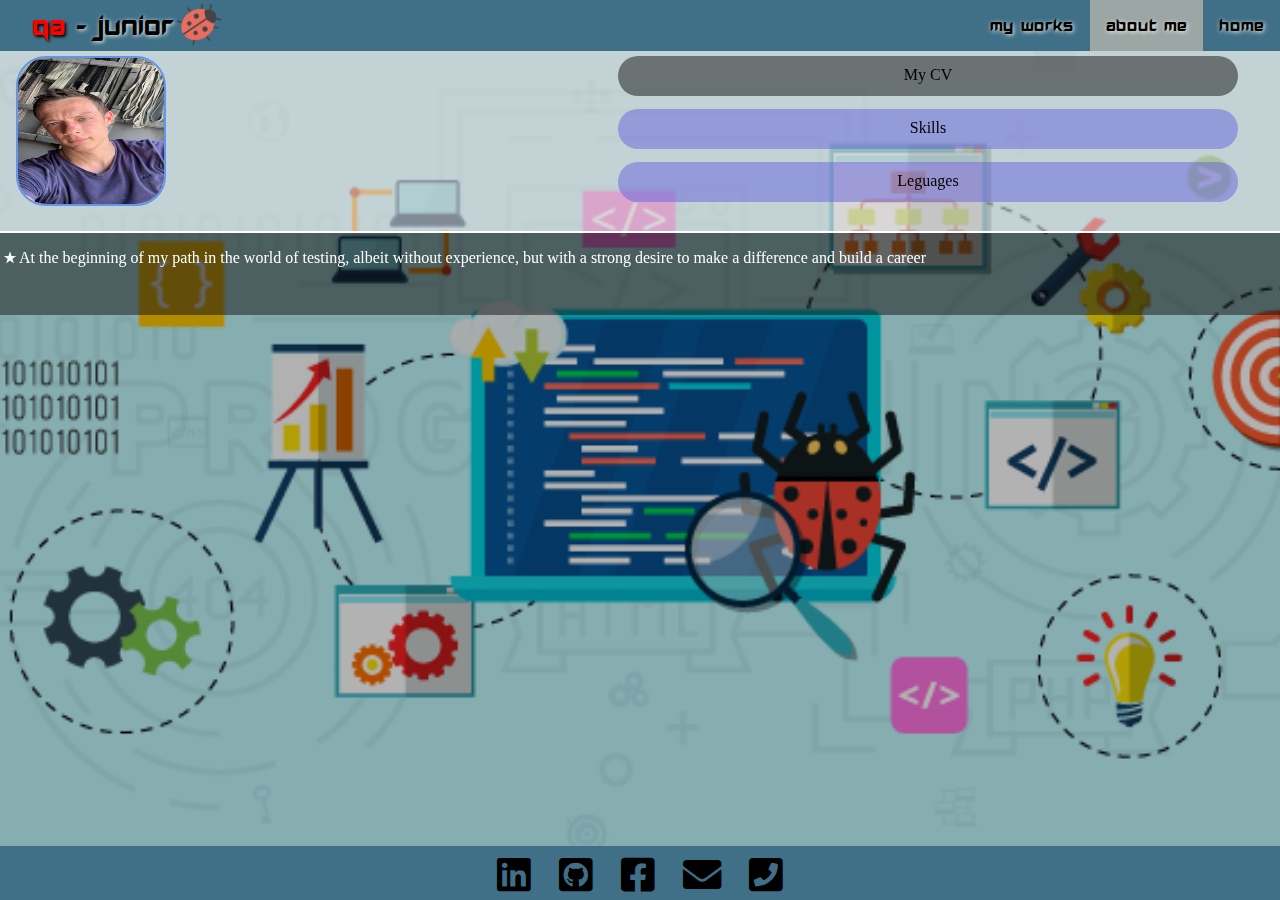
==== about.html @ 8a237bda "staring point" ====
<!DOCTYPE html>
<html lang="en">
<head>
    
    <meta charset="UTF-8">
    <meta http-equiv="X-UA-Compatible" content="IE=edge">
    <meta name="viewport" content="width=device-width, initial-scale=1.0">
    <link rel="stylesheet" href="pageTemplate.css">
    <link rel="stylesheet" href="about.css">
    <link rel="stylesheet" href="https://pro.fontawesome.com/releases/v5.10.0/css/all.css">
    <title>Document</title>
</head>
<body>
    <div class="bg-img"></div>
    <nav class="navbar">
        <div class="navbar-title"><span style="color:red;text-shadow:2px 2px 3px black;">QA</span> - Junior</div>
        
        <a href="#" class="toggle-button">
            <span class="bar"></span>
            <span class="bar"></span>
            <span class="bar"></span>
        </a>
        <div class="navbar-links">
            <ul>
                <li><a href="myWork.html">My works</a></li>
                <li><a href="#">About me</a></li>
                <li><a href="index.html">Home</a></li>
            </ul>
        </div>
    </nav>
    <img src="img/bug.png" class="bug" alt="">
   
    <main>
        
        <div class="tableContent">
            <img src="img/me.jpeg" class="proImg"  alt="">
            <ul>
                <li id="li1" onclick="currentContent(this.id)">My CV</li>
                <li id="li2" onclick="currentContent(this.id)">Skills</li>
                <li id="li3" onclick="currentContent(this.id)">Leguages</li>
            </ul>
        </div>
        <div class="vc">
            <div class="heading-wrap">
                <span >&#8902;</span>
                <p>At the beginning of my path in the world of testing, albeit without experience, but with a strong desire to make a difference and build a career <p></p>
            </div>
            
        </div>
    </main>
    


    
    
    <footer>
        <ul class="icons">
            <li><a href=""><i class="fab fa-linkedin"></i></a></li>
            <li><a href=""><i class="fab fa-github-square"></i></a></li>
            <li><a href=""><i class="fab fa-facebook-square"></i></a></li>
            <li><a href=""><i class="fas fa-envelope"></i></a></li>
            <li><a href=""><i class="fas fa-phone-square"></i></a></li>
        </ul>
    </footer>
    <script src="burger_menu.js"></script>
    <script src="about.js"></script>
</body>
</html>
---- pageTemplate.css ----
@font-face {
  font-family: hollow;
  src: url(fonts/hollowpoint.ttf);
}
* {
  box-sizing: border-box;
}
html {
  width: 100%;
  height: 100%;
}
body {
  min-height: 100%;
  width: 100%;
  margin: 0;
  padding: 0;
  z-index: -2;
  background-image: url(img/testing.png);
  background-repeat: no-repeat;
  background-attachment: fixed;
  background-position: center center;
  background-size: cover;
  display: flex;
  flex-direction: column;
}

.bg-img {
  position: fixed;
  z-index: -2;
  width: 100%;
  height: 100%;
  top: 0;
  background-color: black;
  opacity: 0.3;
}

.bug {
  position: absolute;
  top: 3px;
  height: 40px;
  width: 40px;
  z-index: 4;
  margin-left: 180px;
  transform: rotate(56deg);
}
.navbar {
  position: fixed;
  width: 100%;
  z-index: 4;
  top: 0%;
  display: flex;
  justify-content: space-between;
  align-items: center;
  background-color: #407088;
  color: black;
  text-shadow: 1px 1px 4px #faf6e9;
  font-family: hollow;
}
.navbar-title {
  font-size: 2rem;
  margin: 0.5rem;
  margin-left: 2rem;
}
.navbar-links {
  display: flex;
}
.navbar-links ul {
  margin: 0;
  padding: 0;
  display: flex;
  font-size: 1rem;
  font-size: 1.2rem;
  background-color: #407088;
  top: 3rem;
}

.navbar-links li {
  list-style: none;
  transition: 1s background-color;
}

.navbar-links li a {
  text-decoration: none;
  color: black;
  padding: 1rem;
  display: block;
}

.navbar-links li:hover {
  background-color: #dfebed;
}
.navbar-links li a:hover {
  color: black;
}
.navbar-links.active {
  display: flex;
}

.toggle-button {
  position: absolute;
  top: 0.75rem;
  right: 1rem;
  display: none;
  flex-direction: column;
  justify-content: space-between;
  width: 30px;
  height: 20px;
}

.bar {
  height: 3px;
  width: 100%;
  background-color: black;
  border-radius: 10px;
}
main {
  z-index: 2;
  color: white;
}
footer {
  position: fixed;
  height: 60px;
  width: 100%;
  top: 94%;
  z-index: 3;
  background-color: #407088;
}
.icons {
  width: 35vh;
  left: 0;
  right: 0;
  margin: auto;
  padding: unset;
  display: flex;
  justify-content: space-between;
}
.icons li {
  margin: auto;
  margin-top: 0.5rem;
  align-items: center;
  list-style: none;
}
.icons li a {
  text-decoration: none;
  font-size: 2.4rem;
}
.fab,
.fas {
  color: black;
}
@media (max-width: 900px) {
  .toggle-button {
    display: flex;
  }
  .navbar-links {
    display: none;
    width: 100%;
  }
  .navbar {
    flex-direction: column;
    align-items: flex-start;
  }
  .navbar-links ul {
    width: 100%;
    flex-direction: column-reverse;
  }
  .navbar-links li {
    text-align: center;
  }
  .navbar-title {
    margin-left: 0.5rem;
    font-size: 1.5rem;
  }
  .bug {
    height: 20px;
    width: 20px;
    z-index: 4;
    margin-left: 120px;
    transform: rotate(56deg);
  }
}
---- about.css ----
.navbar-links li:nth-child(2) a {
  background-color: #9ba6a5;
  color: black;
}

.proImg {
  height: 150px;
  width: 150px;
  margin-left: 1rem;
  border: cornflowerblue 2px solid;
  border-radius: 30px;
  z-index: 3;
}
.tableContent {
  background-color: rgba(260, 250, 250, 0.5);
  display: grid;
  grid-template-columns: 47% 51%;
  padding-top: 56px;
  border-bottom: solid 2px white;
}
.tableContent ul {
  padding-left: 0;
  color: black;
  margin-top: 0;
}
.tableContent ul li {
  list-style: none;
  text-align: center;
  padding-top: 10px;
  background-color: rgba(100, 100, 220, 0.5);
  height: 2.5rem;
  width: 95%;
  left: 0;
  right: 0;
  margin: auto;
  margin-bottom: 13px;
  border-radius: 50px;
}
.tableContent ul li:active {
  background-color: rgba(27, 27, 27, 0.5);
}
.heading-wrap {
  display: grid;
  grid-template-columns: 12px 95%;
}
.heading-wrap span {
  margin-top: 5px;
  font-size: 2rem;
  margin-right: 5px;
}

.heading-wrap p {
  margin-left: 7px;
  align-items: center;
}
.vc {
  margin: auto;
  word-wrap: break-word; /* All browsers since IE 5.5+ */
  overflow-wrap: break-word;
  background-color: rgba(17, 17, 17, 0.5);
}
@media (max-width: 500px) {
  .vc {
    width: 100%;
  }
}
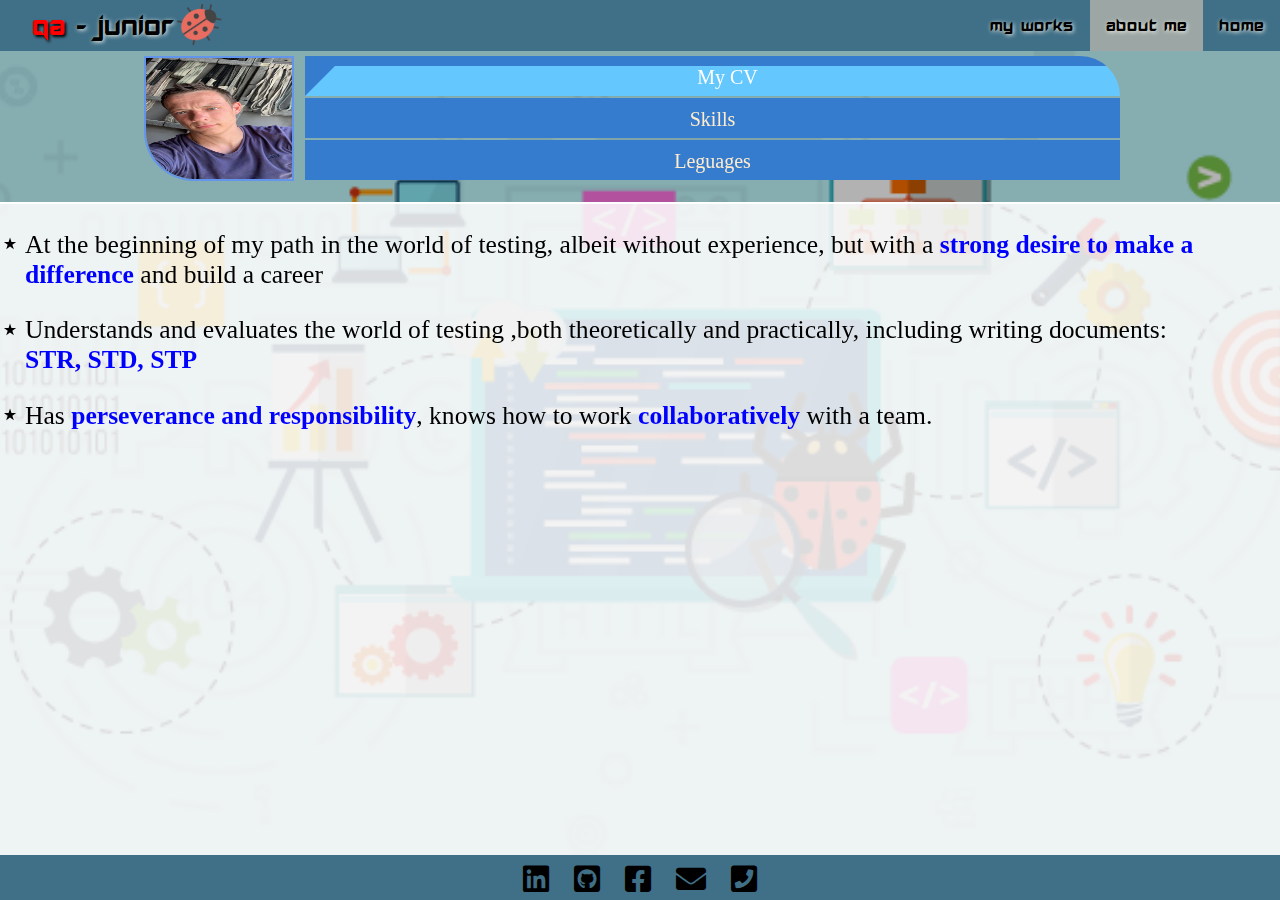
==== commit b0dd55d3: "Upgrade about page" ====
--- a/about.html
+++ b/about.html
@@ -43,7 +43,11 @@
         <div class="vc">
             <div class="heading-wrap">
                 <span >&#8902;</span>
-                <p>At the beginning of my path in the world of testing, albeit without experience, but with a strong desire to make a difference and build a career <p></p>
+                <p>At the beginning of my path in the world of testing, albeit without experience, but with a <span>strong desire to make a difference</span> and build a career</p>
+                <span >&#8902;</span>
+                <p>Understands and evaluates the world of testing ,both theoretically and practically, including writing documents: <span>STR, STD, STP</span></p>
+                <span >&#8902;</span>
+                <p>Has <span>perseverance and responsibility</span>, knows how to work <span>collaboratively</span> with a team.</p>
             </div>
             
         </div>
--- a/pageTemplate.css
+++ b/pageTemplate.css
@@ -119,34 +119,38 @@
 }
 footer {
   position: fixed;
-  height: 60px;
+  height: 45px;
   width: 100%;
-  top: 94%;
+  bottom: 0px;
   z-index: 3;
   background-color: #407088;
 }
 .icons {
-  width: 35vh;
+  width: 260px;
   left: 0;
   right: 0;
+  padding: unset;
   margin: auto;
-  padding: unset;
   display: flex;
-  justify-content: space-between;
 }
 .icons li {
   margin: auto;
-  margin-top: 0.5rem;
+  margin-top: 8px;
   align-items: center;
   list-style: none;
 }
 .icons li a {
   text-decoration: none;
-  font-size: 2.4rem;
+  font-size: 30px;
 }
 .fab,
 .fas {
   color: black;
+}
+@media (min-height: 1000px) {
+  footer {
+    top: 96%;
+  }
 }
 @media (max-width: 900px) {
   .toggle-button {
--- a/about.css
+++ b/about.css
@@ -4,60 +4,81 @@
 }
 
 .proImg {
-  height: 150px;
+  height: 125px;
   width: 150px;
-  margin-left: 1rem;
   border: cornflowerblue 2px solid;
-  border-radius: 30px;
+  margin-left: 5px;
+
+  border-bottom-left-radius: 50px;
   z-index: 3;
 }
 .tableContent {
-  background-color: rgba(260, 250, 250, 0.5);
-  display: grid;
-  grid-template-columns: 47% 51%;
+  /* background-color: rgba(255, 254, 254, 0.856);*/
+  display: flex;
   padding-top: 56px;
   border-bottom: solid 2px white;
+  justify-content: center;
 }
 .tableContent ul {
+  margin-left: -10px;
+  font-size: 20px;
   padding-left: 0;
-  color: black;
+  color: blanchedalmond;
   margin-top: 0;
+  width: 67%;
 }
+.tableContent ul :first-child {
+  border-top-right-radius: 50px;
+}
+
 .tableContent ul li {
   list-style: none;
   text-align: center;
   padding-top: 10px;
-  background-color: rgba(100, 100, 220, 0.5);
+  background-color: rgb(53, 124, 206);
   height: 2.5rem;
   width: 95%;
   left: 0;
   right: 0;
   margin: auto;
-  margin-bottom: 13px;
-  border-radius: 50px;
+  margin-bottom: 2px;
+  transition: background-color, border-bottom, border-left 1s;
 }
-.tableContent ul li:active {
-  background-color: rgba(27, 27, 27, 0.5);
-}
+/*.tableContent ul li:hover {
+  background-color: rgba(17, 17, 17, 0.5);
+  border-bottom: 29px solid rgb(100, 100, 220);
+  border-right: 20px solid transparent;
+}*/
 .heading-wrap {
   display: grid;
-  grid-template-columns: 12px 95%;
+  grid-template-columns: 18px 95%;
+  font-size: 1.6rem;
+  color: black;
 }
 .heading-wrap span {
-  margin-top: 5px;
+  margin-top: 20px;
   font-size: 2rem;
-  margin-right: 5px;
 }
 
 .heading-wrap p {
   margin-left: 7px;
+  margin-right: 20px;
   align-items: center;
+  margin-bottom: 0;
+}
+
+.heading-wrap p span {
+  font-weight: bolder;
+  font-size: 1.6rem;
+  color: blue;
 }
 .vc {
   margin: auto;
+  padding-bottom: 60px;
+  overflow: scroll;
   word-wrap: break-word; /* All browsers since IE 5.5+ */
   overflow-wrap: break-word;
-  background-color: rgba(17, 17, 17, 0.5);
+  background-color: rgb(255 254 254 / 86%);
 }
 @media (max-width: 500px) {
   .vc {
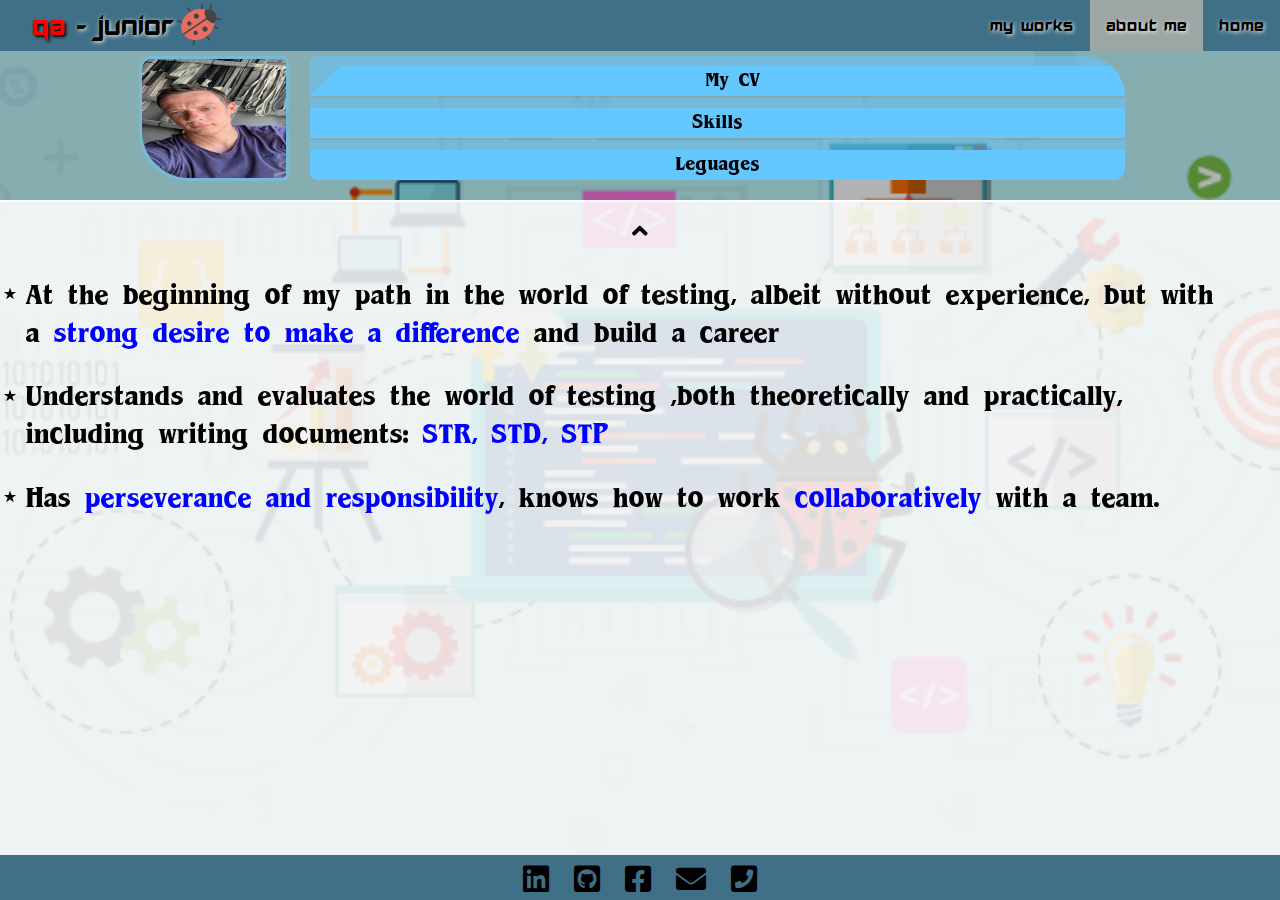
==== commit cbe83579: "Upgarde about page_2" ====
--- a/about.html
+++ b/about.html
@@ -41,6 +41,7 @@
             </ul>
         </div>
         <div class="vc">
+            <div class="toggleUp"><i  class="fa fa-angle-up" aria-hidden="true" onclick="toggleUp()"></i></div>
             <div class="heading-wrap">
                 <span >&#8902;</span>
                 <p>At the beginning of my path in the world of testing, albeit without experience, but with a <span>strong desire to make a difference</span> and build a career</p>
--- a/pageTemplate.css
+++ b/pageTemplate.css
@@ -35,7 +35,7 @@
 }
 
 .bug {
-  position: absolute;
+  position: fixed;
   top: 3px;
   height: 40px;
   width: 40px;
--- a/about.css
+++ b/about.css
@@ -1,3 +1,8 @@
+@font-face {
+  font-family: BrianJames;
+  src: url(fonts/BrianJames.ttf);
+}
+
 .navbar-links li:nth-child(2) a {
   background-color: #9ba6a5;
   color: black;
@@ -6,11 +11,14 @@
 .proImg {
   height: 125px;
   width: 150px;
-  border: cornflowerblue 2px solid;
+  border: 3px solid rgba(100, 200, 300, 0.5);
   margin-left: 5px;
-
+  border-top-right-radius: 6px;
+  border-top-left-radius: 13px;
+  border-bottom-right-radius: 6px;
   border-bottom-left-radius: 50px;
   z-index: 3;
+  transition: opacity, 0.5s;
 }
 .tableContent {
   /* background-color: rgba(255, 254, 254, 0.856);*/
@@ -18,37 +26,57 @@
   padding-top: 56px;
   border-bottom: solid 2px white;
   justify-content: center;
+  transition: height 0.5s;
+  font-family: BrianJames;
 }
 .tableContent ul {
-  margin-left: -10px;
-  font-size: 20px;
+  font-size: 18px;
   padding-left: 0;
-  color: blanchedalmond;
+  color: black;
   margin-top: 0;
   width: 67%;
 }
 .tableContent ul :first-child {
   border-top-right-radius: 50px;
+  border-top-left-radius: 8px;
+}
+.tableContent ul :last-child {
+  border-bottom-right-radius: 11px;
+  border-bottom-left-radius: 8px;
 }
 
 .tableContent ul li {
   list-style: none;
   text-align: center;
   padding-top: 10px;
-  background-color: rgb(53, 124, 206);
+  background-color: rgba(100, 200, 300, 0.5);
+  border-bottom: 30px solid rgb(100, 200, 300);
   height: 2.5rem;
   width: 95%;
   left: 0;
   right: 0;
   margin: auto;
   margin-bottom: 2px;
-  transition: background-color, border-bottom, border-left 1s;
+  transition: border-left 0.5s;
+}
+.fa {
+  color: black;
 }
 /*.tableContent ul li:hover {
   background-color: rgba(17, 17, 17, 0.5);
   border-bottom: 29px solid rgb(100, 100, 220);
   border-right: 20px solid transparent;
 }*/
+.toggleUp {
+  width: fit-content;
+  margin: auto;
+  font-size: 25px;
+  margin-top: 10px;
+}
+.toggleUp i {
+  transition: transform 0.5s;
+  transform: rotatex(0deg);
+}
 .heading-wrap {
   display: grid;
   grid-template-columns: 18px 95%;
@@ -73,11 +101,11 @@
   color: blue;
 }
 .vc {
+  font-family: BrianJames;
   margin: auto;
   padding-bottom: 60px;
   overflow: scroll;
   word-wrap: break-word; /* All browsers since IE 5.5+ */
-  overflow-wrap: break-word;
   background-color: rgb(255 254 254 / 86%);
 }
 @media (max-width: 500px) {
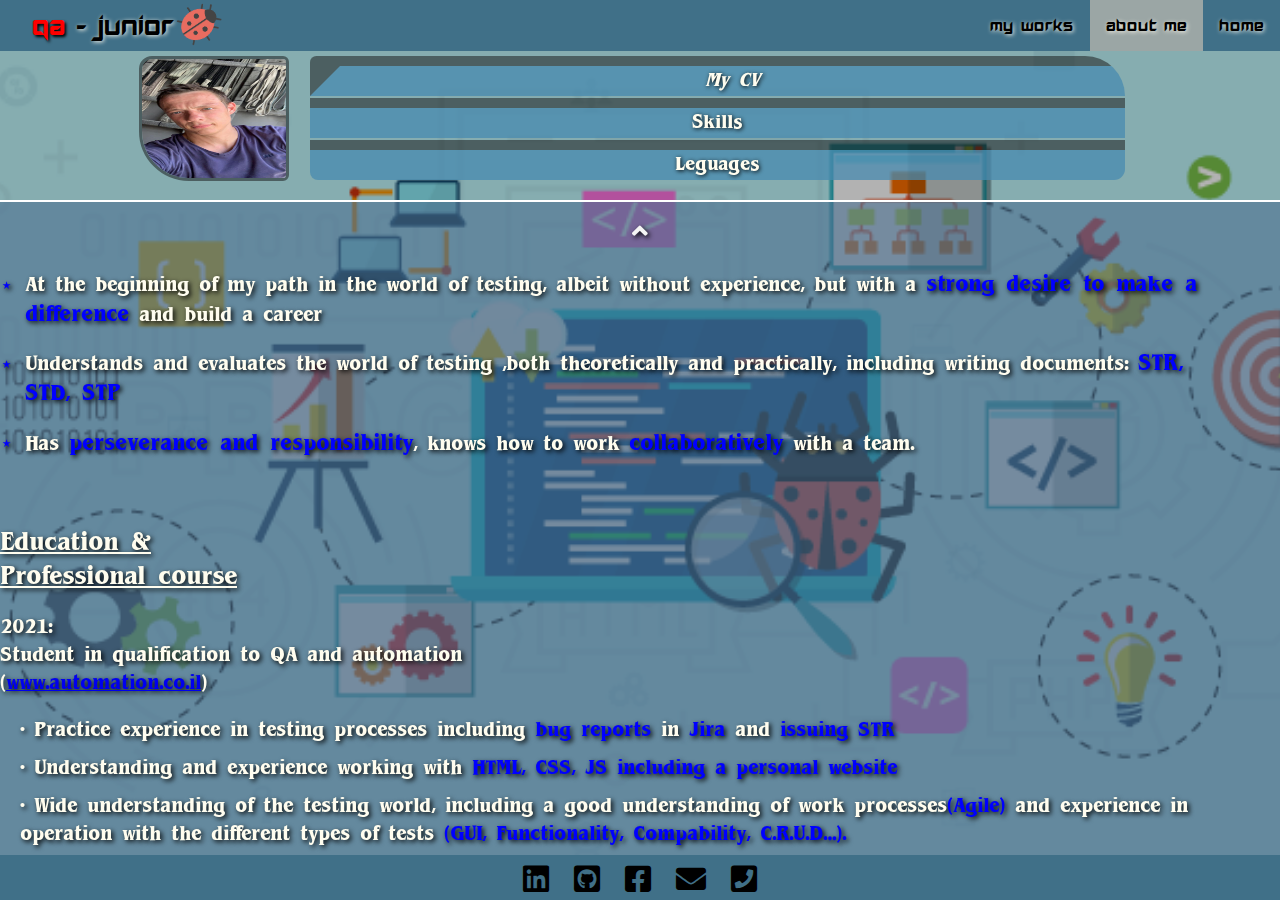
==== commit 60038b1a: "Upgrde-About" ====
--- a/about.html
+++ b/about.html
@@ -49,8 +49,15 @@
                 <p>Understands and evaluates the world of testing ,both theoretically and practically, including writing documents: <span>STR, STD, STP</span></p>
                 <span >&#8902;</span>
                 <p>Has <span>perseverance and responsibility</span>, knows how to work <span>collaboratively</span> with a team.</p>
+                
             </div>
-            
+            <br><br><h2>Education & <br>Professional course</h2>
+            <p>2021: <br>Student in qualification to QA  and automation<br>(<a href="https://automation.co.il/" target="_blank">www.automation.co.il</a>)</p>
+            <p style="margin:0 10px 10px 20px ;">&#8226; Practice experience in testing processes including <span>bug reports</span> in <span>Jira </span>and<span> issuing STR</span> </p>
+            <p style="margin:0 10px 10px 20px;">&#8226; Understanding and experience working with <span>HTML, CSS, JS including a personal website</span></p>
+            <p style="margin:0 10px 10px 20px;">&#8226; Wide understanding of the testing world, including a good understanding of work processes<span>(Agile)</span> and experience in operation with the different types of tests <span>(GUI, Functionality, Compability, C.R.U.D…).</span></p>
+            <p style="margin:0 10px 10px 20px;">&#8226; Working with <span>SQL</span> <br>(<span>JOIN</span> level knowledge) </p>
+            <br><br><h2>Environments &#38; tools</h2>
         </div>
     </main>
     
--- a/pageTemplate.css
+++ b/pageTemplate.css
@@ -159,6 +159,7 @@
   .navbar-links {
     display: none;
     width: 100%;
+    transition: display, 0.5s;
   }
   .navbar {
     flex-direction: column;
--- a/about.css
+++ b/about.css
@@ -2,16 +2,27 @@
   font-family: BrianJames;
   src: url(fonts/BrianJames.ttf);
 }
-
+h2 {
+  text-decoration: underline;
+}
+p {
+  font-size: 1.2rem;
+  font-weight: lighter;
+}
+span {
+  color: blue;
+}
 .navbar-links li:nth-child(2) a {
   background-color: #9ba6a5;
   color: black;
 }
-
+a:visited {
+  color: inherit;
+}
 .proImg {
   height: 125px;
   width: 150px;
-  border: 3px solid rgba(100, 200, 300, 0.5);
+  border: 3px solid rgba(17, 17, 17, 0.5);
   margin-left: 5px;
   border-top-right-radius: 6px;
   border-top-left-radius: 13px;
@@ -22,6 +33,8 @@
 }
 .tableContent {
   /* background-color: rgba(255, 254, 254, 0.856);*/
+  color: #fffdef;
+  text-shadow: 1px 1px 4px black;
   display: flex;
   padding-top: 56px;
   border-bottom: solid 2px white;
@@ -32,9 +45,9 @@
 .tableContent ul {
   font-size: 18px;
   padding-left: 0;
-  color: black;
   margin-top: 0;
   width: 67%;
+  transition: opacity, 0.5s;
 }
 .tableContent ul :first-child {
   border-top-right-radius: 50px;
@@ -49,8 +62,8 @@
   list-style: none;
   text-align: center;
   padding-top: 10px;
-  background-color: rgba(100, 200, 300, 0.5);
-  border-bottom: 30px solid rgb(100, 200, 300);
+  background-color: rgba(17, 17, 17, 0.5);
+  border-bottom: 30px solid rgb(100, 200, 300, 0.5);
   height: 2.5rem;
   width: 95%;
   left: 0;
@@ -60,7 +73,7 @@
   transition: border-left 0.5s;
 }
 .fa {
-  color: black;
+  color: whitesmoke;
 }
 /*.tableContent ul li:hover {
   background-color: rgba(17, 17, 17, 0.5);
@@ -80,12 +93,10 @@
 .heading-wrap {
   display: grid;
   grid-template-columns: 18px 95%;
-  font-size: 1.6rem;
-  color: black;
 }
 .heading-wrap span {
   margin-top: 20px;
-  font-size: 2rem;
+  font-size: 1.3rem;
 }
 
 .heading-wrap p {
@@ -96,8 +107,6 @@
 }
 
 .heading-wrap p span {
-  font-weight: bolder;
-  font-size: 1.6rem;
   color: blue;
 }
 .vc {
@@ -106,7 +115,9 @@
   padding-bottom: 60px;
   overflow: scroll;
   word-wrap: break-word; /* All browsers since IE 5.5+ */
-  background-color: rgb(255 254 254 / 86%);
+  color: #fffdef;
+  text-shadow: 2px 2px 5px black;
+  background-color: #4f72939c;
 }
 @media (max-width: 500px) {
   .vc {
